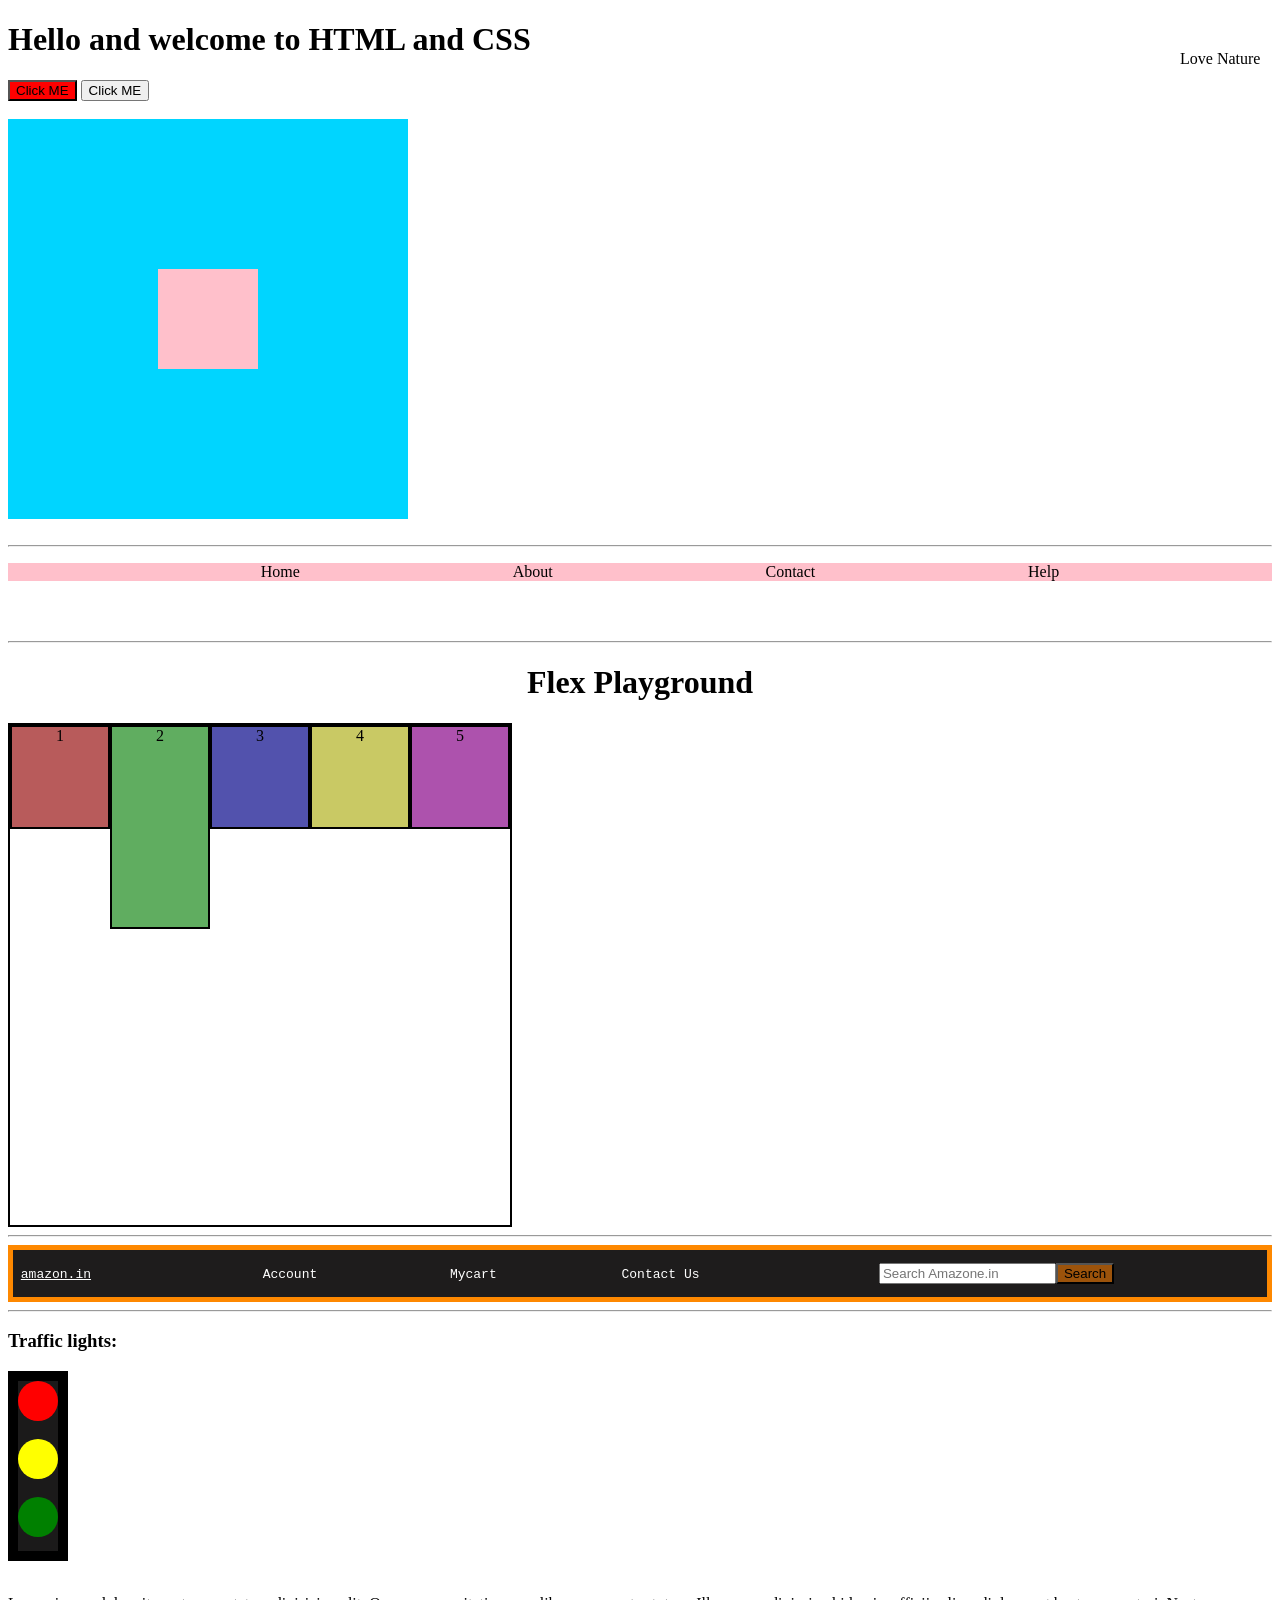
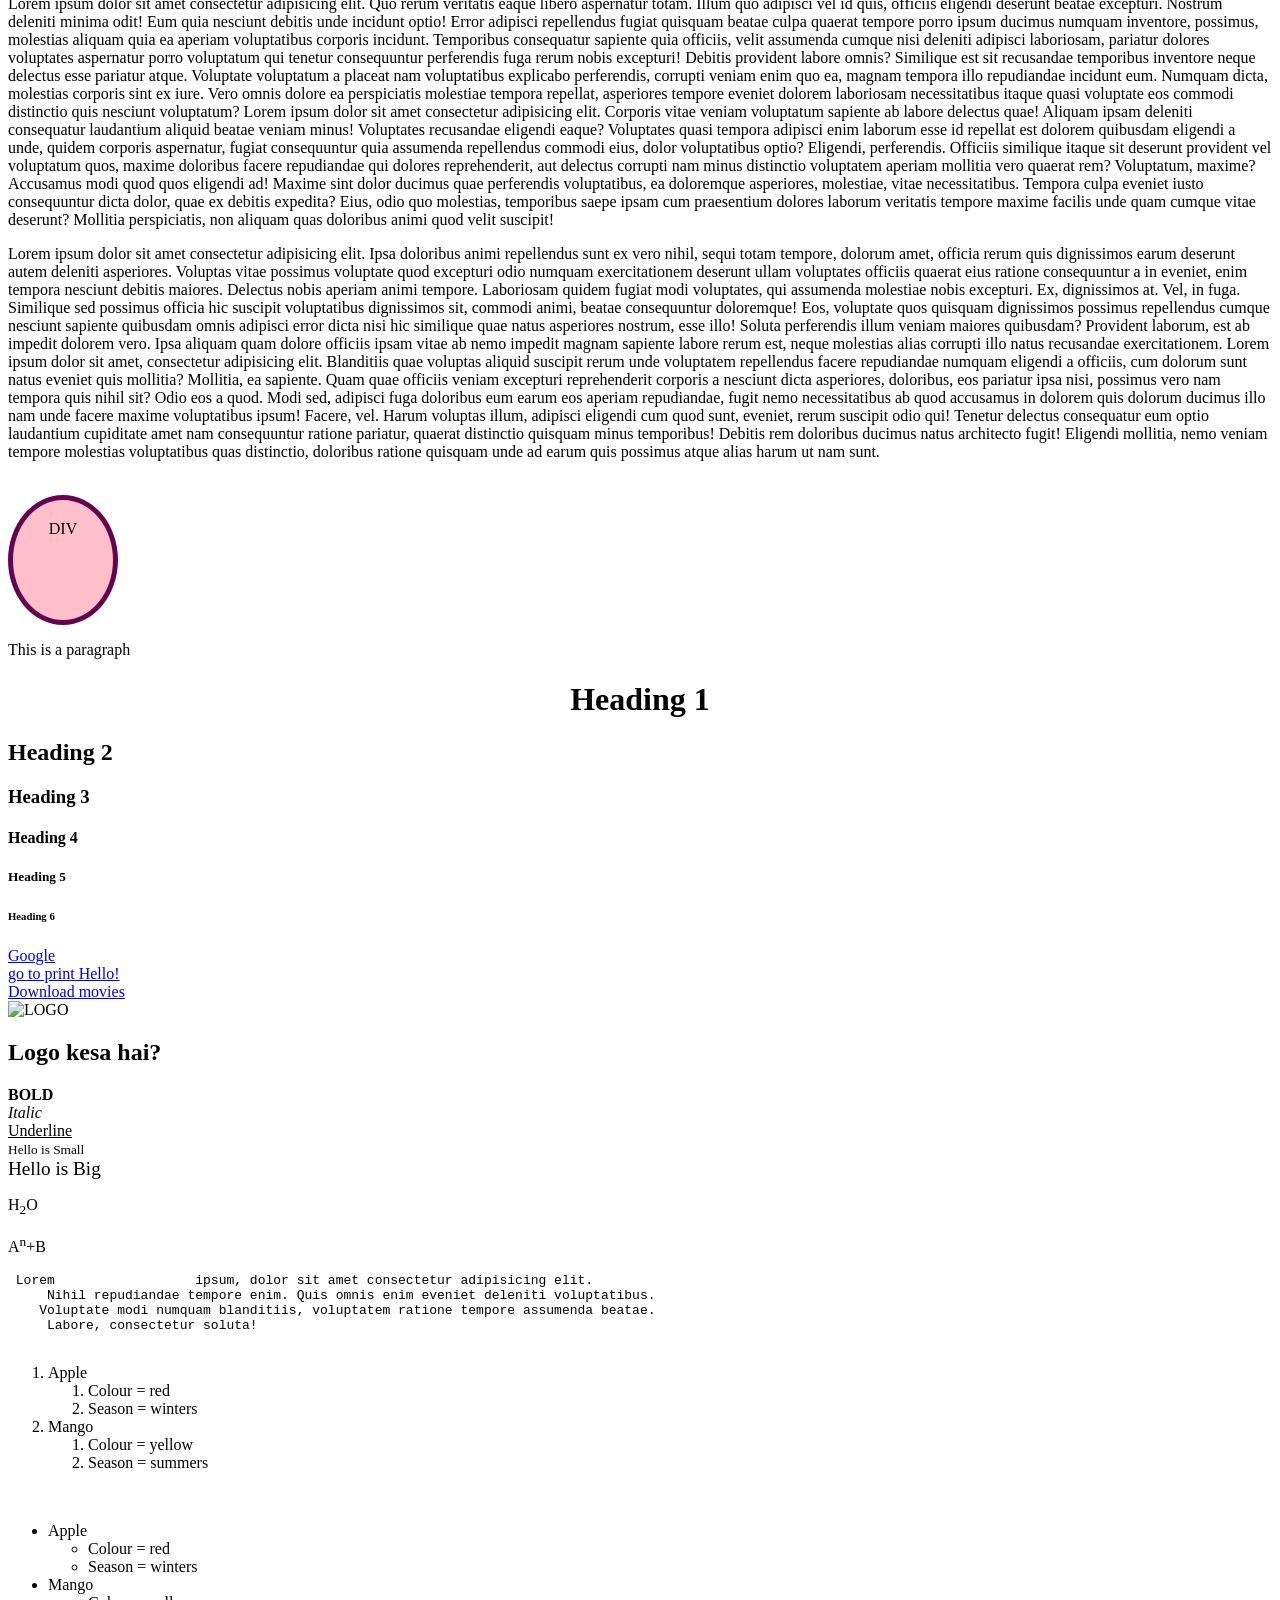
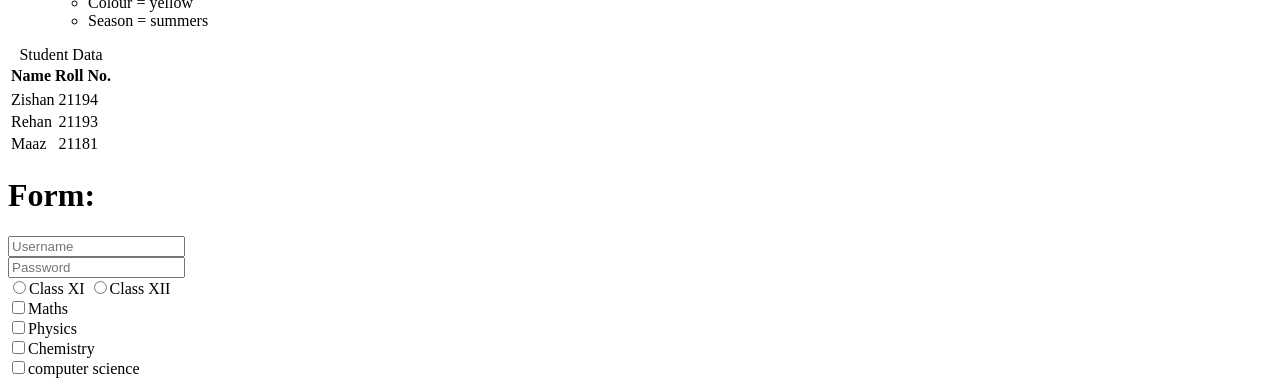
==== Zishan's PORTFOLIO/index.html @ e472f416 "Add files via upload" ====
<!DOCTYPE html>
<html lang="en">
<head>
    <meta charset="UTF-8">
    <meta name="viewport" content="width=device-width, initial-scale=1.0">
    <title>MY HTML PRACTICES</title>
    <link rel="Stylesheet" href="style.css">
</head>
<body> 
     

    <div>
        <h1 id="Box">Hello and welcome to HTML and CSS</h1>
        <button style="background-color: red;">Click ME</button>
        <button id="bot">Click ME</button>
    </div>
    <br>
    <div id="outer">
        <div id="inner"></div>
    </div>
    <br>
    <hr>
    <div id="nav">
    <ul class="li">
        <li class="li"><a class="navbar" href="#home">Home</a></li>
        <li class="li"><a class="navbar" href="#about">About</a></li>
        <li class="li"><a class="navbar" href="#contact">Contact</a></li>
        <li class="li"><a class="navbar" href="#help">Help</a></li>
    </ul>
    </div>
    <br>
    <br>
   <hr>
    <div id="FP">
    <h1>Flex Playground</h1>
    <div id="container">
        <div class="box" id="box1">1</div>
        <div class="box" id="box2">2</div>
        <div class="box" id="box3">3</div>
        <div class="box" id="box4">4</div>
        <div class="box" id="box5">5</div>
    </div>
    </div>
    <hr>
    <div id="Amazon">
        <pre> <a id="amz" href="www.amazon.com">amazon.in</a>                      Account                 Mycart                Contact Us                       <input type="search" placeholder="Search Amazone.in"><button id="but">Search</button> </pre>
    </div>
    <hr>

    <h3>Traffic lights:</h3>
    <div id="lights">
        <div id="red"></div>
        <br>
        <div id="yellow"></div>
        <br>
        <div id="green"></div>
    </div>
    <br>
    <p>Lorem ipsum dolor sit amet consectetur adipisicing elit. Quo rerum veritatis eaque libero aspernatur totam. Illum quo adipisci vel id quis, officiis eligendi deserunt beatae excepturi. Nostrum deleniti minima odit!
    Eum quia nesciunt debitis unde incidunt optio! Error adipisci repellendus fugiat quisquam beatae culpa quaerat tempore porro ipsum ducimus numquam inventore, possimus, molestias aliquam quia ea aperiam voluptatibus corporis incidunt.
    Temporibus consequatur sapiente quia officiis, velit assumenda cumque nisi deleniti adipisci laboriosam, pariatur dolores voluptates aspernatur porro voluptatum qui tenetur consequuntur perferendis fuga rerum nobis excepturi! Debitis provident labore omnis?
    Similique est sit recusandae temporibus inventore neque delectus esse pariatur atque. Voluptate voluptatum a placeat nam voluptatibus explicabo perferendis, corrupti veniam enim quo ea, magnam tempora illo repudiandae incidunt eum.
    Numquam dicta, molestias corporis sint ex iure. Vero omnis dolore ea perspiciatis molestiae tempora repellat, asperiores tempore eveniet dolorem laboriosam necessitatibus itaque quasi voluptate eos commodi distinctio quis nesciunt voluptatum? Lorem ipsum dolor sit amet consectetur adipisicing elit. Corporis vitae veniam voluptatum sapiente ab labore delectus quae! Aliquam ipsam deleniti consequatur laudantium aliquid beatae veniam minus! Voluptates recusandae eligendi eaque?
    Voluptates quasi tempora adipisci enim laborum esse id repellat est dolorem quibusdam eligendi a unde, quidem corporis aspernatur, fugiat consequuntur quia assumenda repellendus commodi eius, dolor voluptatibus optio? Eligendi, perferendis.
    Officiis similique itaque sit deserunt provident vel voluptatum quos, maxime doloribus facere repudiandae qui dolores reprehenderit, aut delectus corrupti nam minus distinctio voluptatem aperiam mollitia vero quaerat rem? Voluptatum, maxime?
    Accusamus modi quod quos eligendi ad! Maxime sint dolor ducimus quae perferendis voluptatibus, ea doloremque asperiores, molestiae, vitae necessitatibus. Tempora culpa eveniet iusto consequuntur dicta dolor, quae ex debitis expedita?
    Eius, odio quo molestias, temporibus saepe ipsam cum praesentium dolores laborum veritatis tempore maxime facilis unde quam cumque vitae deserunt? Mollitia perspiciatis, non aliquam quas doloribus animi quod velit suscipit!</p>
    <div id="Lorem">Love Nature</div>
    <p>Lorem ipsum dolor sit amet consectetur adipisicing elit. Ipsa doloribus animi repellendus sunt ex vero nihil, sequi totam tempore, dolorum amet, officia rerum quis dignissimos earum deserunt autem deleniti asperiores.
    Voluptas vitae possimus voluptate quod excepturi odio numquam exercitationem deserunt ullam voluptates officiis quaerat eius ratione consequuntur a in eveniet, enim tempora nesciunt debitis maiores. Delectus nobis aperiam animi tempore.
    Laboriosam quidem fugiat modi voluptates, qui assumenda molestiae nobis excepturi. Ex, dignissimos at. Vel, in fuga. Similique sed possimus officia hic suscipit voluptatibus dignissimos sit, commodi animi, beatae consequuntur doloremque!
    Eos, voluptate quos quisquam dignissimos possimus repellendus cumque nesciunt sapiente quibusdam omnis adipisci error dicta nisi hic similique quae natus asperiores nostrum, esse illo! Soluta perferendis illum veniam maiores quibusdam?
    Provident laborum, est ab impedit dolorem vero. Ipsa aliquam quam dolore officiis ipsam vitae ab nemo impedit magnam sapiente labore rerum est, neque molestias alias corrupti illo natus recusandae exercitationem. Lorem ipsum dolor sit amet, consectetur adipisicing elit. Blanditiis quae voluptas aliquid suscipit rerum unde voluptatem repellendus facere repudiandae numquam eligendi a officiis, cum dolorum sunt natus eveniet quis mollitia?
    Mollitia, ea sapiente. Quam quae officiis veniam excepturi reprehenderit corporis a nesciunt dicta asperiores, doloribus, eos pariatur ipsa nisi, possimus vero nam tempora quis nihil sit? Odio eos a quod.
    Modi sed, adipisci fuga doloribus eum earum eos aperiam repudiandae, fugit nemo necessitatibus ab quod accusamus in dolorem quis dolorum ducimus illo nam unde facere maxime voluptatibus ipsum! Facere, vel.
    Harum voluptas illum, adipisci eligendi cum quod sunt, eveniet, rerum suscipit odio qui! Tenetur delectus consequatur eum optio laudantium cupiditate amet nam consequuntur ratione pariatur, quaerat distinctio quisquam minus temporibus!
    Debitis rem doloribus ducimus natus architecto fugit! Eligendi mollitia, nemo veniam tempore molestias voluptatibus quas distinctio, doloribus ratione quisquam unde ad earum quis possimus atque alias harum ut nam sunt.</p>
    <br>
    <div id="div">DIV</div>
    <p>This is a paragraph</p>
    <h1 style="text-align:center">Heading 1</h1>
    <h2 id="HEAD2">Heading 2</h2>
    <h3 class="GO">Heading 3</h3>
    <h4 class="GO">Heading 4</h4>
    <h5 class="GO">Heading 5</h5>
    <h6 class="GO">Heading 6</h6>

    <a href="https://www.google.com/">Google</a>
    <br>
    <a href="/Hello.html">go to print Hello!</a>
    <br>
    <a href="https://vegamovies3.beer/">Download movies</a>
    <br>
    <img src="https://substackcdn.com/image/fetch/$s_!OOfE!,w_1456,c_limit,f_webp,q_auto:good,fl_progressive:steep/https%3A%2F%2Fsubstack-post-media.s3.amazonaws.com%2Fpublic%2Fimages%2F32016ce7-10b0-4717-9e49-b6a2d204f5e7_1502x1502.jpeg" alt="LOGO" height = "300">

    <h2>Logo kesa hai?</h2>
    <b>BOLD</b>
    <br>
    <i>Italic</i>
    <br>
    <U>Underline</U>
    <br>  
    <small>Hello is Small</small>
    <br>
    <Big>Hello is Big</Big>
    <p>H<sub>2</sub>O</p>
    <p>A<sup>n</sup>+B</p>

    <pre> Lorem                  ipsum, dolor sit amet consectetur adipisicing elit.
     Nihil repudiandae tempore enim. Quis omnis enim eveniet deleniti voluptatibus. 
    Voluptate modi numquam blanditiis, voluptatem ratione tempore assumenda beatae. 
     Labore, consectetur soluta!
    </pre>
    <ol>
        <li>Apple</li>
        <ol><li>Colour = red</li>
        <li>Season = winters</li></ol>
        <li>Mango</li>
        <ol><li>Colour = yellow</li>
        <li>Season = summers</li></ol>
    </ol>
    <br>
    
<ul>
        <li>Apple</li>
        <ul><li>Colour = red</li>
        <li>Season = winters</li></ul>
        <li>Mango</li>
        <ul><li>Colour = yellow</li>
        <li>Season = summers</li></ul>
    </ul>
    <table>

        <caption>Student Data</caption>
        <tr>
        <th> Name</th>
        <th>Roll No.</th>
        </tr> 
    </table>
    <table>
        <tr>
            <td>Zishan</td>
        <td>21194</td>
        </tr>
        <tr>
            <td>Rehan</td>
        <td>21193</td>
        </tr>
        <tr>
            <td>Maaz</td>
        <td>21181</td>
        </tr>
    </table>
    <h1>Form:</h1>
    <input type="text" placeholder="Username">
    <br>
    <input type="password" placeholder="Password">
    <br>
    <input type="radio" value="class" name="class">Class XI
    <input type="radio" value="class" name="class">Class XII
    <br>
    <label for="id1">
    <input type="checkbox" value="subject" id="101" name="Maths">Maths
    <br>
    <input type="checkbox" value="subject" id="102" name="Physics">Physics
    <br>
    <input type="checkbox" value="subject" id="103" name="Chemistry">Chemistry
    <br>
    <input type="checkbox" value="subject" id="104" name="Computer science">computer science
    </label>
</body>
</html>
---- Zishan's PORTFOLIO/style.css ----
#div{
    border: 5px solid rgb(100, 4, 81);
    height: 100px;
    width: 100px;
    background-color: pink;
    border-radius: 50%;
    text-align: center;
    padding-top: 20px;
}
#Amazon{
    border:5px rgb(254, 136, 0) solid;
    background-color: rgb(30, 28, 28);
    color: white;
}
#but{
    background-color: rgba(222, 112, 3, 0.66);
}
#amz{
    color: white;
}

#lights{
    border:10px solid black;
    background-color: rgb(27, 26, 26);
    height: 170px;
    width: 40px;
}
#red{
    background-color: red;
    border-radius: 50%;
    height: 40px;
    width:40px;
}
#yellow{
    background-color:yellow;
    border-radius: 50%;
    height:40px;
    width:40px;
}
#green{
    background-color: green;
    border-radius: 50%;
    height:40px;
    width:40px;
}
/*div{
    justify-content: center;
    align-items: center;
}*/
#Lorem{
    height: 100px;
    width: 100px;
    background-image: url("seen.jpg");
    background-size: cover;
    position: fixed;
    top: 50px;
    right: 0;
}
#FP{
    text-align: center;
}
#container{
    border: 2px solid black;
    height: 500px;
    width: 500px;
    display: flex;
    flex-direction: row;
    justify-content: flex-start;
    /*flex-wrap: wrap;*/
    align-content: center;
}
#box1{
    background-color: rgb(184, 91, 91);
    border: 2px solid black;
    display: inline-block;
    height: 100px;
    width: 100px;
}
#box2{
    background-color: rgb(96, 173, 96);
    border: 2px solid black;
    display: inline-block;
    height: 200px;
    width: 100px;
}
#box3{
    background-color: rgb(82, 82, 173);
    border: 2px solid black;
    display: inline-block;
    height: 100px;
    width: 100px;
}
#box4
{
    background-color: rgb(201, 201, 100);
    border: 2px solid black;
    display: inline-block;
    height: 100px;
    width: 100px;
}
#box5{
    background-color: rgb(173, 82, 173);
    border: 2px solid black;
    display: inline-block;
    height: 100px;
    width: 100px;
}
#nav{
    background-color: pink;
    /*display: flex;*/
    justify-content: center;
    align-items: center;
}
.navbar{
    text-decoration: none;
    color: black;
    /* background-color: aqua; */
}
.li{
    justify-content: space-evenly;
    display: flex;
    list-style-type: none;
}
#outer{
    height: 400px;
    width: 400px;
    background-color: rgb(0, 213, 255);
    display: flex;
    justify-content: center;
    align-items: center;
}
#inner{
    height: 100px;
    width: 100px;
    background-color: pink;
}
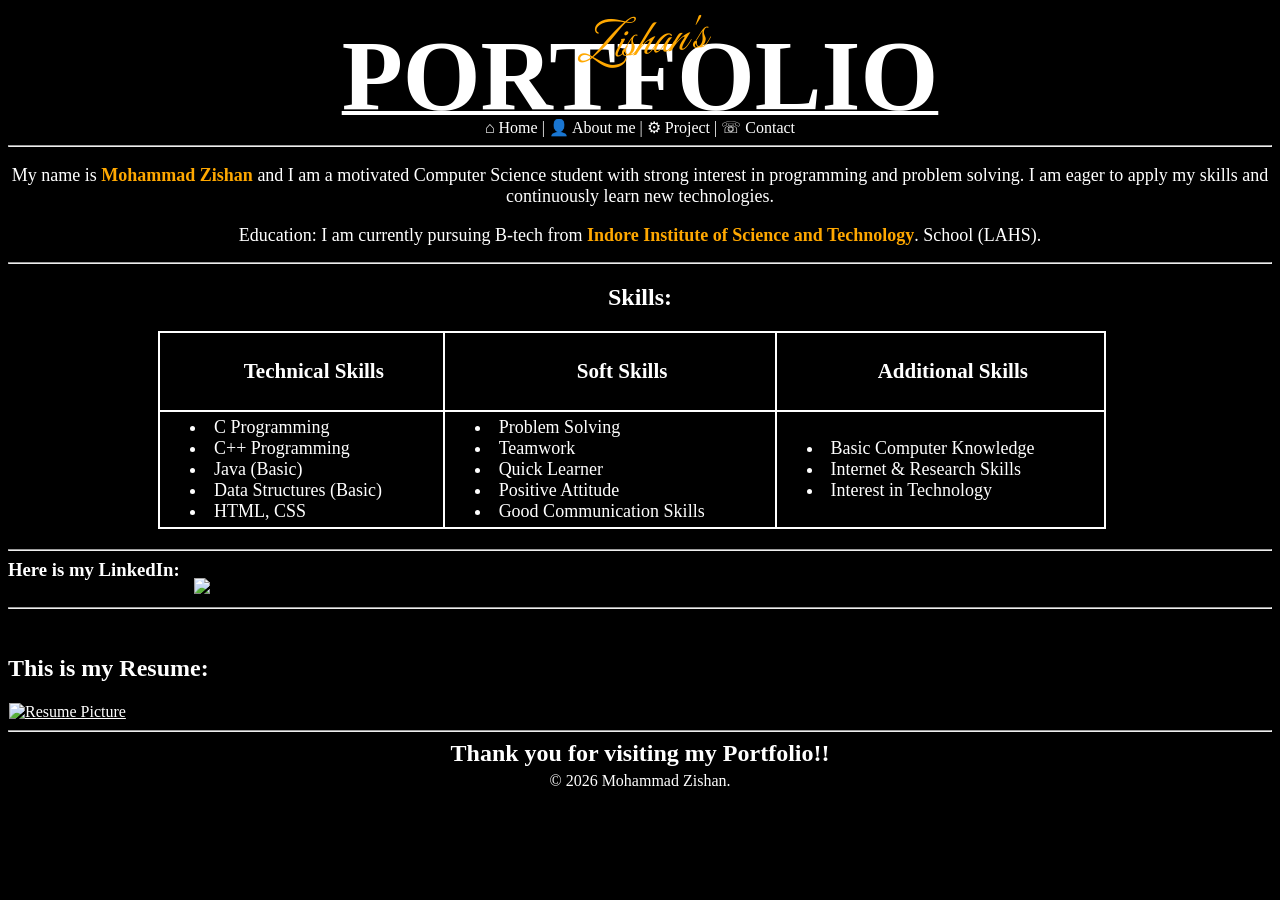
==== commit bcc381b9: "Fix HTML structure and update links in index.html" ====
--- a/Zishan's PORTFOLIO/index.html
+++ b/Zishan's PORTFOLIO/index.html
@@ -3,170 +3,75 @@
 <head>
     <meta charset="UTF-8">
     <meta name="viewport" content="width=device-width, initial-scale=1.0">
-    <title>MY HTML PRACTICES</title>
-    <link rel="Stylesheet" href="style.css">
+    <title>MY FIRST PROJECT</title>
+    <link href="https://fonts.googleapis.com/css2?family=Great+Vibes&display=swap" rel="stylesheet">
+    <link rel="Stylesheet" href="Portfolio.Style.css">
 </head>
-<body> 
-     
+<body>
+    <p id="zish"><i style="color: #ffa800;">Zishan's</i></p>
+    <h1 style="text-align:center;"><b>PORTFOLIO</b></h1>
+    <p id="top" style="text-align:center;">
+    <a class="top" style="color: white;" href="index.html">&#8962 Home</a> |
+    <a class="top" style="color: white;" href="Aboutme.html" target="_main">&#128100; About me</a> |
+    <a class="top" style="color: white;" href="work.html" target="_main">&#9881; Project</a> |
+    <a class="top" style="color: white;" href="Contact.html" target="_main">&#9743; Contact</a>
+    </p>
+    <hr>
+    <main> <!--INTRO-->
+    <p style="text-align: center; font-size: 18px;">My name is <b style="color: #ffa800;">Mohammad Zishan</b> and I am a motivated Computer Science student with strong interest in programming and problem solving. I am eager to apply my skills and continuously learn new technologies.
+    <section style="text-align: center; font-size: 18px;">Education: I am currently pursuing B-tech from <b style="color: #ffa800;">Indore Institute of Science and Technology</b>. School (LAHS).</section> </p>
+    <hr>
+    <h2 style="text-align: center;">Skills:</h2>
+    <table cellpading="10" cellspacing="20">
+    <tr>
+    <th><h3>Technical Skills</h3></th>
+    <th><h3>Soft Skills</h3></th>
+    <th><h3>Additional Skills</h3></th>
+    </tr>
 
-    <div>
-        <h1 id="Box">Hello and welcome to HTML and CSS</h1>
-        <button style="background-color: red;">Click ME</button>
-        <button id="bot">Click ME</button>
-    </div>
-    <br>
-    <div id="outer">
-        <div id="inner"></div>
-    </div>
-    <br>
+    <tr>
+
+    <ul>
+    <td>
+        <li>C Programming</li>
+        <li>C++ Programming</li>
+        <li>Java (Basic)</li>
+        <li>Data Structures (Basic)</li>
+        <li>HTML, CSS</li>
+    </td>
+    </ul>
+    <ul> 
+        <td>  
+    <li>Problem Solving</li>
+    <li>Teamwork</li>
+    <li>Quick Learner</li>
+    <li>Positive Attitude</li>
+    <li>Good Communication Skills</li>
+    </td>
+    </ul>
+    <ul> 
+    <td>  
+    <li>Basic Computer Knowledge</li>
+    <li>Internet & Research Skills</li>
+    <li>Interest in Technology</li>
+    </td>
+    </ul>
+    </tr>
+    </table>
     <hr>
-    <div id="nav">
-    <ul class="li">
-        <li class="li"><a class="navbar" href="#home">Home</a></li>
-        <li class="li"><a class="navbar" href="#about">About</a></li>
-        <li class="li"><a class="navbar" href="#contact">Contact</a></li>
-        <li class="li"><a class="navbar" href="#help">Help</a></li>
-    </ul>
-    </div>
+    <h3 style="display: inline;">Here is my <b>LinkedIn</b>:</h3>
+    <a href =https://www.linkedin.com/in/mohammad-zishan-681959340/?lipi=urn%3Ali%3Apage%3Ad_flagship3_profile_view_base%3BGmviwlcFQomS0j9CxKZ0kg%3D%3D target="_main"><img src="https://encrypted-tbn0.gstatic.com/images?q=tbn:ANd9GcSX9wEYs4xLVdbBTp4E70ZqZsVjfl-hKrSoqg&s"height="50" style="position: relative; top: 18px; padding-left: 10px;"></a>
     <br>
     <br>
-   <hr>
-    <div id="FP">
-    <h1>Flex Playground</h1>
-    <div id="container">
-        <div class="box" id="box1">1</div>
-        <div class="box" id="box2">2</div>
-        <div class="box" id="box3">3</div>
-        <div class="box" id="box4">4</div>
-        <div class="box" id="box5">5</div>
-    </div>
-    </div>
-    <hr>
-    <div id="Amazon">
-        <pre> <a id="amz" href="www.amazon.com">amazon.in</a>                      Account                 Mycart                Contact Us                       <input type="search" placeholder="Search Amazone.in"><button id="but">Search</button> </pre>
-    </div>
-    <hr>
-
-    <h3>Traffic lights:</h3>
-    <div id="lights">
-        <div id="red"></div>
+        <hr>
         <br>
-        <div id="yellow"></div>
-        <br>
-        <div id="green"></div>
-    </div>
-    <br>
-    <p>Lorem ipsum dolor sit amet consectetur adipisicing elit. Quo rerum veritatis eaque libero aspernatur totam. Illum quo adipisci vel id quis, officiis eligendi deserunt beatae excepturi. Nostrum deleniti minima odit!
-    Eum quia nesciunt debitis unde incidunt optio! Error adipisci repellendus fugiat quisquam beatae culpa quaerat tempore porro ipsum ducimus numquam inventore, possimus, molestias aliquam quia ea aperiam voluptatibus corporis incidunt.
-    Temporibus consequatur sapiente quia officiis, velit assumenda cumque nisi deleniti adipisci laboriosam, pariatur dolores voluptates aspernatur porro voluptatum qui tenetur consequuntur perferendis fuga rerum nobis excepturi! Debitis provident labore omnis?
-    Similique est sit recusandae temporibus inventore neque delectus esse pariatur atque. Voluptate voluptatum a placeat nam voluptatibus explicabo perferendis, corrupti veniam enim quo ea, magnam tempora illo repudiandae incidunt eum.
-    Numquam dicta, molestias corporis sint ex iure. Vero omnis dolore ea perspiciatis molestiae tempora repellat, asperiores tempore eveniet dolorem laboriosam necessitatibus itaque quasi voluptate eos commodi distinctio quis nesciunt voluptatum? Lorem ipsum dolor sit amet consectetur adipisicing elit. Corporis vitae veniam voluptatum sapiente ab labore delectus quae! Aliquam ipsam deleniti consequatur laudantium aliquid beatae veniam minus! Voluptates recusandae eligendi eaque?
-    Voluptates quasi tempora adipisci enim laborum esse id repellat est dolorem quibusdam eligendi a unde, quidem corporis aspernatur, fugiat consequuntur quia assumenda repellendus commodi eius, dolor voluptatibus optio? Eligendi, perferendis.
-    Officiis similique itaque sit deserunt provident vel voluptatum quos, maxime doloribus facere repudiandae qui dolores reprehenderit, aut delectus corrupti nam minus distinctio voluptatem aperiam mollitia vero quaerat rem? Voluptatum, maxime?
-    Accusamus modi quod quos eligendi ad! Maxime sint dolor ducimus quae perferendis voluptatibus, ea doloremque asperiores, molestiae, vitae necessitatibus. Tempora culpa eveniet iusto consequuntur dicta dolor, quae ex debitis expedita?
-    Eius, odio quo molestias, temporibus saepe ipsam cum praesentium dolores laborum veritatis tempore maxime facilis unde quam cumque vitae deserunt? Mollitia perspiciatis, non aliquam quas doloribus animi quod velit suscipit!</p>
-    <div id="Lorem">Love Nature</div>
-    <p>Lorem ipsum dolor sit amet consectetur adipisicing elit. Ipsa doloribus animi repellendus sunt ex vero nihil, sequi totam tempore, dolorum amet, officia rerum quis dignissimos earum deserunt autem deleniti asperiores.
-    Voluptas vitae possimus voluptate quod excepturi odio numquam exercitationem deserunt ullam voluptates officiis quaerat eius ratione consequuntur a in eveniet, enim tempora nesciunt debitis maiores. Delectus nobis aperiam animi tempore.
-    Laboriosam quidem fugiat modi voluptates, qui assumenda molestiae nobis excepturi. Ex, dignissimos at. Vel, in fuga. Similique sed possimus officia hic suscipit voluptatibus dignissimos sit, commodi animi, beatae consequuntur doloremque!
-    Eos, voluptate quos quisquam dignissimos possimus repellendus cumque nesciunt sapiente quibusdam omnis adipisci error dicta nisi hic similique quae natus asperiores nostrum, esse illo! Soluta perferendis illum veniam maiores quibusdam?
-    Provident laborum, est ab impedit dolorem vero. Ipsa aliquam quam dolore officiis ipsam vitae ab nemo impedit magnam sapiente labore rerum est, neque molestias alias corrupti illo natus recusandae exercitationem. Lorem ipsum dolor sit amet, consectetur adipisicing elit. Blanditiis quae voluptas aliquid suscipit rerum unde voluptatem repellendus facere repudiandae numquam eligendi a officiis, cum dolorum sunt natus eveniet quis mollitia?
-    Mollitia, ea sapiente. Quam quae officiis veniam excepturi reprehenderit corporis a nesciunt dicta asperiores, doloribus, eos pariatur ipsa nisi, possimus vero nam tempora quis nihil sit? Odio eos a quod.
-    Modi sed, adipisci fuga doloribus eum earum eos aperiam repudiandae, fugit nemo necessitatibus ab quod accusamus in dolorem quis dolorum ducimus illo nam unde facere maxime voluptatibus ipsum! Facere, vel.
-    Harum voluptas illum, adipisci eligendi cum quod sunt, eveniet, rerum suscipit odio qui! Tenetur delectus consequatur eum optio laudantium cupiditate amet nam consequuntur ratione pariatur, quaerat distinctio quisquam minus temporibus!
-    Debitis rem doloribus ducimus natus architecto fugit! Eligendi mollitia, nemo veniam tempore molestias voluptatibus quas distinctio, doloribus ratione quisquam unde ad earum quis possimus atque alias harum ut nam sunt.</p>
-    <br>
-    <div id="div">DIV</div>
-    <p>This is a paragraph</p>
-    <h1 style="text-align:center">Heading 1</h1>
-    <h2 id="HEAD2">Heading 2</h2>
-    <h3 class="GO">Heading 3</h3>
-    <h4 class="GO">Heading 4</h4>
-    <h5 class="GO">Heading 5</h5>
-    <h6 class="GO">Heading 6</h6>
-
-    <a href="https://www.google.com/">Google</a>
-    <br>
-    <a href="/Hello.html">go to print Hello!</a>
-    <br>
-    <a href="https://vegamovies3.beer/">Download movies</a>
-    <br>
-    <img src="https://substackcdn.com/image/fetch/$s_!OOfE!,w_1456,c_limit,f_webp,q_auto:good,fl_progressive:steep/https%3A%2F%2Fsubstack-post-media.s3.amazonaws.com%2Fpublic%2Fimages%2F32016ce7-10b0-4717-9e49-b6a2d204f5e7_1502x1502.jpeg" alt="LOGO" height = "300">
-
-    <h2>Logo kesa hai?</h2>
-    <b>BOLD</b>
-    <br>
-    <i>Italic</i>
-    <br>
-    <U>Underline</U>
-    <br>  
-    <small>Hello is Small</small>
-    <br>
-    <Big>Hello is Big</Big>
-    <p>H<sub>2</sub>O</p>
-    <p>A<sup>n</sup>+B</p>
-
-    <pre> Lorem                  ipsum, dolor sit amet consectetur adipisicing elit.
-     Nihil repudiandae tempore enim. Quis omnis enim eveniet deleniti voluptatibus. 
-    Voluptate modi numquam blanditiis, voluptatem ratione tempore assumenda beatae. 
-     Labore, consectetur soluta!
-    </pre>
-    <ol>
-        <li>Apple</li>
-        <ol><li>Colour = red</li>
-        <li>Season = winters</li></ol>
-        <li>Mango</li>
-        <ol><li>Colour = yellow</li>
-        <li>Season = summers</li></ol>
-    </ol>
-    <br>
-    
-<ul>
-        <li>Apple</li>
-        <ul><li>Colour = red</li>
-        <li>Season = winters</li></ul>
-        <li>Mango</li>
-        <ul><li>Colour = yellow</li>
-        <li>Season = summers</li></ul>
-    </ul>
-    <table>
-
-        <caption>Student Data</caption>
-        <tr>
-        <th> Name</th>
-        <th>Roll No.</th>
-        </tr> 
-    </table>
-    <table>
-        <tr>
-            <td>Zishan</td>
-        <td>21194</td>
-        </tr>
-        <tr>
-            <td>Rehan</td>
-        <td>21193</td>
-        </tr>
-        <tr>
-            <td>Maaz</td>
-        <td>21181</td>
-        </tr>
-    </table>
-    <h1>Form:</h1>
-    <input type="text" placeholder="Username">
-    <br>
-    <input type="password" placeholder="Password">
-    <br>
-    <input type="radio" value="class" name="class">Class XI
-    <input type="radio" value="class" name="class">Class XII
-    <br>
-    <label for="id1">
-    <input type="checkbox" value="subject" id="101" name="Maths">Maths
-    <br>
-    <input type="checkbox" value="subject" id="102" name="Physics">Physics
-    <br>
-    <input type="checkbox" value="subject" id="103" name="Chemistry">Chemistry
-    <br>
-    <input type="checkbox" value="subject" id="104" name="Computer science">computer science
-    </label>
+        <h2>This is my Resume:</h2>
+    <a href="file:///C:/Users/zishan/Downloads/Zishan%20resume.pdf" target="_main"><img src="c:\Users\zishan\Downloads\WhatsApp Image 2026-04-27 at 9.06.24 PM.jpeg" height="250" alt="Resume Picture" style="border: 1px solid black;"></a>
+</main>
+<hr>
+    <footer> 
+    <h2 id="thnx">Thank you for visiting my Portfolio!!</h2>
+    <p id="copyright" style="text-align: center;">&copy; 2026 Mohammad Zishan. </p>
+    </footer>
 </body>
-</html>+</html>
--- a/Zishan's PORTFOLIO/Portfolio.Style.css
+++ b/Zishan's PORTFOLIO/Portfolio.Style.css
@@ -0,0 +1,63 @@
+
+*{
+    background-color: #000000;
+    color: white;
+}
+i{
+    background: none;
+    font-family:'Great Vibes', cursive;
+}
+#zish{
+    background: none;
+    font-size: 50px;
+    position: absolute;
+    left: 50%;
+    transform: translate(-50%) rotate(-6deg);
+    margin-top: 0px;
+    z-index: 2;
+}
+h1{
+    font-size: 100px;
+    height: 100px;
+    position: relative;
+    text-decoration: underline;
+    text-decoration-thickness: 4px;
+    margin-top:0px;
+    margin-bottom:0px;
+    padding-top: 10px
+}
+.top{
+    text-decoration: none;
+}
+#top{
+    position: relative;
+    z-index: 3;
+    margin-top: 0px;
+    margin-bottom:0px;
+    padding-bottom: 0px;
+}
+#thnx{
+    margin-top: 0px;
+    margin-bottom: 0px;
+    text-align: center;
+}
+#copyright{
+    margin-top: 5px;
+}
+table, th, td{
+    border: 2px solid white;
+    border-collapse: collapse;
+    padding: 5px;
+    padding-left: 30px;
+    font-size: large;
+    border-radius: 30%;
+}
+table{
+    width: 75%;
+    margin-left: 150px;
+    margin-bottom: 20px;
+}
+footer{
+    color:white;
+    text-align: center;
+}
